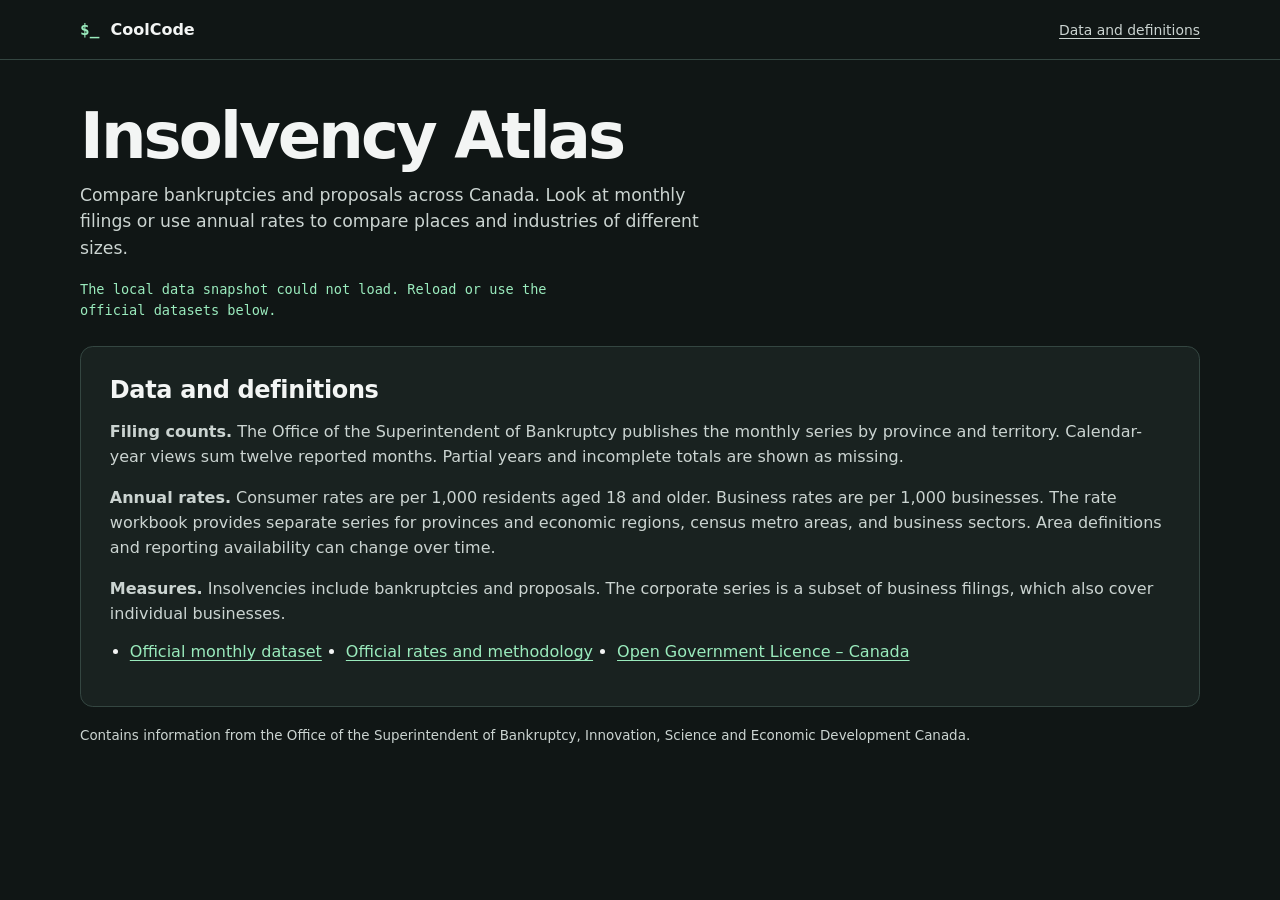
==== web/index.html @ a0eac814 "Build Insolvency Atlas with filing counts and regional rates" ====
<!doctype html>
<html lang="en">
<head>
  <meta charset="utf-8">
  <meta name="viewport" content="width=device-width, initial-scale=1">
  <meta name="description" content="Compare Canadian insolvency filings across provinces and annual rates across regions, metro areas and industries.">
  <link rel="canonical" href="https://coolcode.ca/insolvencyatlas/">
  <title>Insolvency Atlas · CoolCode</title>
  <link rel="stylesheet" href="./style.css">
  <script type="module" src="./app.mjs"></script>
</head>
<body>
  <header class="site-header">
    <div class="wrap header-layout">
      <a href="https://coolcode.ca/" class="brand"><span aria-hidden="true">$_</span> CoolCode</a>
      <a href="#sources">Data and definitions</a>
    </div>
  </header>
  <main class="wrap">
    <section class="intro">
      <h1>Insolvency Atlas</h1>
      <p>Compare bankruptcies and proposals across Canada. Look at monthly filings or use annual rates to compare places and industries of different sizes.</p>
      <p class="mono status" id="coverage" role="status">Loading federal statistics…</p>
    </section>
    <section class="panel analyzer" id="analyzer" hidden aria-labelledby="compare-title">
      <div class="section-heading">
        <div><h2 id="compare-title">Compare series</h2></div>
        <div class="examples" aria-label="Example comparisons">
          <button type="button" data-example="provinces">BC and Nova Scotia</button>
          <button type="button" data-example="metros">Vancouver and Halifax</button>
          <button type="button" data-example="sectors">Technology and retail</button>
        </div>
      </div>
      <form id="controls">
        <label>Dataset
          <select id="dataset">
            <optgroup label="Filing counts">
              <option value="monthly">Monthly filings</option>
              <option value="yearly">Calendar-year filings</option>
            </optgroup>
            <optgroup label="Annual rates">
              <option value="consumer-regions">Consumer rates · provinces and regions</option>
              <option value="consumer-metros">Consumer rates · metro areas</option>
              <option value="business-regions">Business rates · provinces and regions</option>
              <option value="business-metros">Business rates · metro areas</option>
              <option value="business-sectors">Business rates · industry sectors</option>
            </optgroup>
          </select>
        </label>
        <label id="group-label">Filer
          <select id="group">
            <option value="consumer">Consumers</option><option value="business">Businesses</option>
            <option value="corporate">Corporations</option><option value="total">All filers</option>
          </select>
        </label>
        <label>Measure
          <select id="measure">
            <option value="insolvency">All insolvencies</option>
            <option value="bankruptcy">Bankruptcies</option>
            <option value="proposal">Proposals</option>
          </select>
        </label>
        <label>Primary <select id="primary"></select></label>
        <label>Compare with <select id="secondary"></select></label>
        <label>Date range <select id="range"></select></label>
      </form>
      <p id="units" class="muted"></p>
      <div class="summary" id="summary"></div>
      <div class="chart-heading">
        <h3 id="chart-title">Time series</h3>
        <div id="legend" class="legend"></div>
      </div>
      <canvas id="chart" role="img" aria-labelledby="chart-title" aria-describedby="summary"></canvas>
      <div class="chart-footer">
        <p id="missing" class="muted"></p>
        <button type="button" id="export">Download CSV</button>
      </div>
      <details>
        <summary>Show observation table</summary>
        <div class="scroll-table" tabindex="0">
          <table>
            <thead id="table-head"></thead>
            <tbody id="table-body"></tbody>
          </table>
        </div>
      </details>
    </section>
    <section class="panel sources" id="sources" aria-labelledby="sources-title">
      <h2 id="sources-title">Data and definitions</h2>
      <div>
        <p><strong>Filing counts.</strong> The Office of the Superintendent of Bankruptcy publishes the monthly series by province and territory. Calendar-year views sum twelve reported months. Partial years and incomplete totals are shown as missing.</p>
        <p><strong>Annual rates.</strong> Consumer rates are per 1,000 residents aged 18 and older. Business rates are per 1,000 businesses. The rate workbook provides separate series for provinces and economic regions, census metro areas, and business sectors. Area definitions and reporting availability can change over time.</p>
        <p><strong>Measures.</strong> Insolvencies include bankruptcies and proposals. The corporate series is a subset of business filings, which also cover individual businesses.</p>
      </div>
      <ul class="source-links">
        <li><a href="https://open.canada.ca/data/en/dataset/746709f1-c729-44a1-ba84-7be5eadd3664">Official monthly dataset</a> <a id="count-file" hidden>Workbook ↗</a></li>
        <li><a href="https://ised-isde.canada.ca/site/office-superintendent-bankruptcy/en/statistics-and-research/annual-insolvency-rates">Official rates and methodology</a> <a id="rate-file" hidden>Workbook ↗</a></li>
        <li><a href="https://open.canada.ca/en/open-government-licence-canada">Open Government Licence – Canada</a></li>
      </ul>
    </section>
  </main>
  <footer class="wrap">Contains information from the Office of the Superintendent of Bankruptcy, Innovation, Science and Economic Development Canada.</footer>
</body>
</html>
---- web/style.css ----
:root {
  color-scheme: dark;
  --ink: #f3f5f4;
  --text: #cbd4d1;
  --quiet: #a0aea9;
  --bg: #101615;
  --panel: #192220;
  --edge: #344641;
  --mint: #9aebbd;
  --gold: #f5c47d;
  font-family: "Instrument Sans", system-ui, sans-serif;
}
* { box-sizing: border-box; }
body { margin: 0; background: var(--bg); color: var(--ink); }
[hidden] { display: none !important; }
main { padding: 2.7rem 0 0; }
.wrap { width: min(calc(100% - 2.2rem), 70rem); margin-inline: auto; }
.site-header { border-bottom: 1px solid var(--edge); }
.header-layout { display: flex; align-items: center; justify-content: space-between; gap: 1rem; min-height: 3.7rem; }
a { color: var(--mint); text-underline-offset: .18em; }
.site-header a { color: var(--text); font-size: .87rem; }
.site-header .brand { color: var(--ink); text-decoration: none; font-size: 1rem; font-weight: 750; }
.brand span { color: var(--mint); font-family: monospace; margin-right: .35rem; }
.intro h1 { margin: 0; letter-spacing: -.045em; font-size: clamp(2.5rem, 7vw, 4rem); line-height: 1.04; }
.intro p { color: var(--text); width: min(100%, 60ch); font-size: 1.08rem; line-height: 1.53; margin: .75rem 0; }
.intro .status { color: var(--mint); font-size: .85rem; margin: 1.1rem 0 1.6rem; }
.mono { font-family: "IBM Plex Mono", ui-monospace, monospace; }
.panel { border: 1px solid var(--edge); border-radius: .8rem; background: var(--panel); padding: clamp(1rem, 2.8vw, 1.8rem); margin-bottom: 1.2rem; }
h2, h3 { margin: 0; letter-spacing: -.015em; }
.section-heading, .chart-heading, .chart-footer { display: flex; justify-content: space-between; gap: .85rem; align-items: center; flex-wrap: wrap; }
.examples, .legend { display: flex; flex-wrap: wrap; gap: .4rem; }
button, select { appearance: auto; background: #121b19; border: 1px solid var(--edge); border-radius: .43rem; color: var(--ink); font: inherit; min-height: 2.5rem; }
button { cursor: pointer; padding: .5rem .7rem; }
button:hover { background: #263631; }
button:disabled { opacity: .58; cursor: default; }
:focus-visible { outline: 2px solid var(--mint); outline-offset: 3px; }
.examples button { font-size: .88rem; color: var(--mint); }
form { display: grid; grid-template-columns: 1.3fr .8fr .9fr; gap: .8rem; margin: 1.25rem 0 0; }
label { display: grid; gap: .35rem; min-width: 0; font-size: .89rem; color: var(--text); }
select { width: 100%; min-width: 0; padding: .42rem .5rem; }
.muted { color: var(--quiet); font-size: .88rem; line-height: 1.45; }
.summary { display: grid; grid-template-columns: repeat(auto-fit, minmax(min(15rem, 100%), 1fr)); gap: .65rem; margin: 1.05rem 0 1.45rem; }
.summary article { padding: .8rem; background: #121b19; border: 1px solid var(--edge); border-radius: .55rem; }
.summary h3 { font-size: .92rem; color: var(--text); }
.summary strong { display: block; margin: .38rem 0; font-family: ui-monospace, monospace; font-size: 1.5rem; }
.summary p { margin: 0; }
.legend span { font-size: .84rem; display: inline-flex; align-items: center; gap: .35rem; color: var(--text); }
.legend b { width: .65rem; height: .65rem; border-radius: 50%; display: inline-block; }
canvas { display: block; width: 100%; height: 18rem; margin: .65rem 0 .2rem; background: #121b19; border-radius: .5rem; }
.chart-footer { margin-bottom: 1.1rem; }
.chart-footer button { color: var(--mint); }
details { padding-top: .9rem; border-top: 1px solid var(--edge); }
summary { cursor: pointer; }
.scroll-table { margin-top: .55rem; max-height: 18rem; overflow: auto; }
table { width: 100%; min-width: 24rem; border-collapse: collapse; background: #121b19; }
th, td { padding: .55rem .7rem; text-align: right; border-bottom: 1px solid var(--edge); }
th:first-child, td:first-child { text-align: left; }
thead th { position: sticky; top: 0; background: #263630; font-size: .88rem; }
.sources p, footer { color: var(--text); line-height: 1.56; }
.source-links { display: flex; gap: .6rem 1.5rem; overflow-wrap: anywhere; padding-left: 1.25rem; flex-wrap: wrap; }
.source-links li a + a { margin-left: .5rem; }
footer { padding-bottom: 2rem; font-size: .84rem; }
@media (max-width: 44rem) {
  main { padding-top: 1.8rem; }
  form { grid-template-columns: 1fr 1fr; }
  form label:first-child { grid-column: 1 / -1; }
  canvas { height: 15rem; }
}
@media (max-width: 24rem) {
  form { grid-template-columns: 1fr; }
}
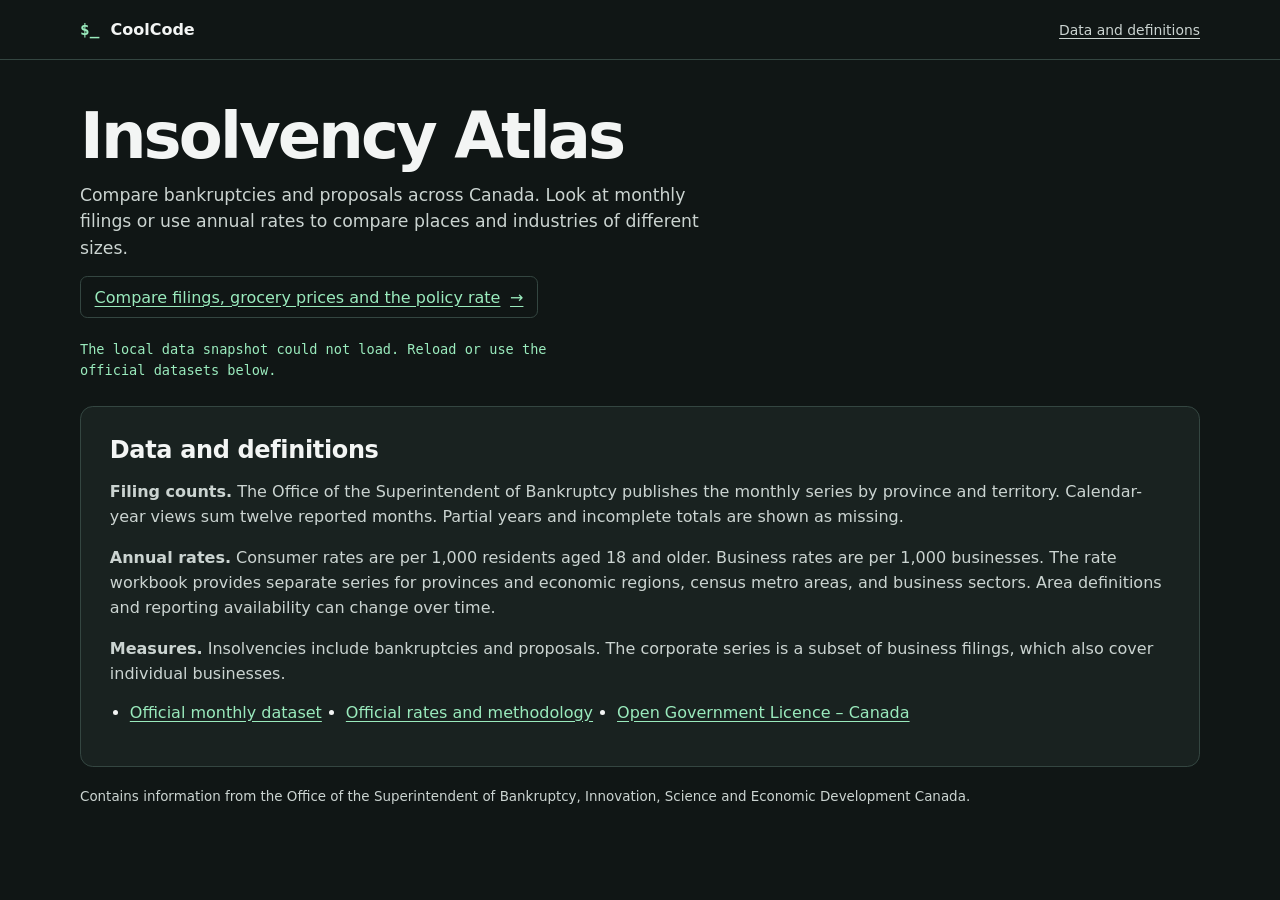
==== commit 45bc4cfe: "Compare monthly insolvencies, grocery prices, and policy rates" ====
--- a/web/index.html
+++ b/web/index.html
@@ -20,6 +20,7 @@
     <section class="intro">
       <h1>Insolvency Atlas</h1>
       <p>Compare bankruptcies and proposals across Canada. Look at monthly filings or use annual rates to compare places and industries of different sizes.</p>
+      <a class="comparison-link" href="./compare.html">Compare filings, grocery prices and the policy rate <span aria-hidden="true">→</span></a>
       <p class="mono status" id="coverage" role="status">Loading federal statistics…</p>
     </section>
     <section class="panel analyzer" id="analyzer" hidden aria-labelledby="compare-title">
--- a/web/style.css
+++ b/web/style.css
@@ -60,12 +60,33 @@
 .source-links { display: flex; gap: .6rem 1.5rem; overflow-wrap: anywhere; padding-left: 1.25rem; flex-wrap: wrap; }
 .source-links li a + a { margin-left: .5rem; }
 footer { padding-bottom: 2rem; font-size: .84rem; }
+.comparison-link { display: inline-flex; width: fit-content; align-items: center; gap: .6rem; padding: .65rem .85rem; border: 1px solid var(--edge); border-radius: .45rem; margin: .2rem 0; }
+.comparison-link:hover { background: var(--panel); }
+.comparison-controls form { grid-template-columns: 1fr 1.5fr repeat(2, minmax(9rem, .7fr)); }
+.comparison input[type=month] { width: 100%; min-width: 0; min-height: 2.5rem; padding: .42rem .5rem; background: #121b19; border: 1px solid var(--edge); border-radius: .43rem; color: var(--ink); font: inherit; }
+.comparison-controls p { margin: .8rem 0 0; }
+.comparison .validation { color: #ffcea4; }
+.comparison #compare-retry { margin: -.65rem 0 1.2rem; }
+.comparison-track { padding: .8rem .9rem .55rem; margin: 1rem 0; background: #121b19; border: 1px solid var(--edge); border-radius: .6rem; }
+.track-header { display: flex; align-items: start; justify-content: space-between; flex-wrap: wrap; gap: .5rem 1rem; }
+.track-header p { margin: .24rem 0 0; }
+.track-reading { text-align: right; margin-left: auto; }
+.track-reading strong { color: var(--track-color); font: 600 1.23rem "IBM Plex Mono", ui-monospace, monospace; }
+.comparison-track h3 { font-size: 1.06rem; }
+.comparison-track canvas { height: 9.3rem; background: transparent; cursor: crosshair; }
+.comparison-export { margin-top: .9rem; }
+.comparison .sources li { line-height: 1.6; margin: .35rem 0; }
 @media (max-width: 44rem) {
   main { padding-top: 1.8rem; }
   form { grid-template-columns: 1fr 1fr; }
   form label:first-child { grid-column: 1 / -1; }
   canvas { height: 15rem; }
+  .comparison-controls form { grid-template-columns: repeat(2, minmax(0, 1fr)); }
+  .comparison-controls form label:first-child { grid-column: auto; }
 }
 @media (max-width: 24rem) {
   form { grid-template-columns: 1fr; }
+  .comparison-controls form { grid-template-columns: 1fr; }
+  .track-reading { margin-left: 0; text-align: left; }
+  .comparison-track { padding-inline: .6rem; }
 }
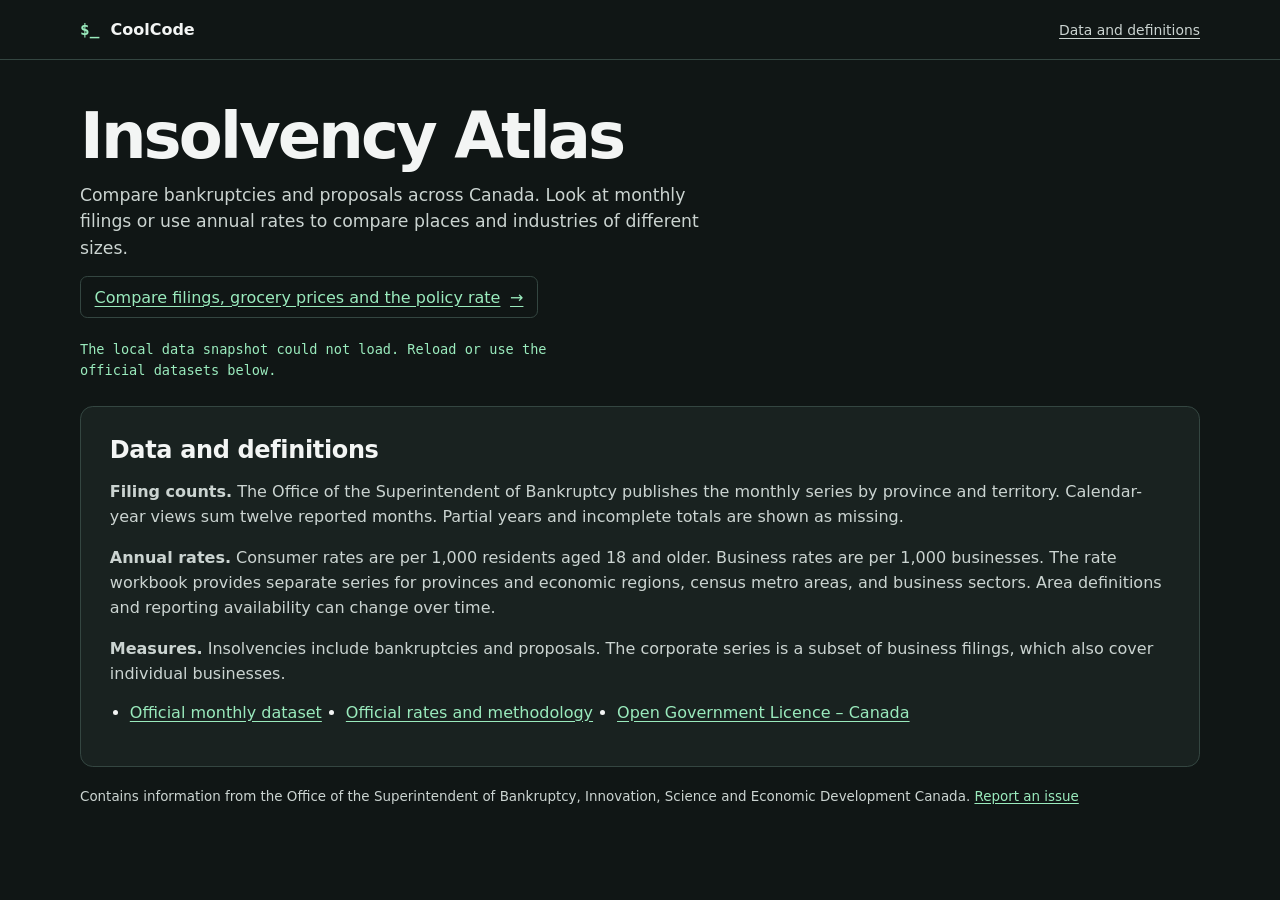
==== commit 7ebd7b10: "Add a tool-specific issue link and count aggregate page visits" ====
--- a/web/index.html
+++ b/web/index.html
@@ -8,6 +8,7 @@
   <title>Insolvency Atlas · CoolCode</title>
   <link rel="stylesheet" href="./style.css">
   <script type="module" src="./app.mjs"></script>
+<script defer src="/assets/tool-metrics.js" referrerpolicy="no-referrer"></script>
 </head>
 <body>
   <header class="site-header">
@@ -100,6 +101,6 @@
       </ul>
     </section>
   </main>
-  <footer class="wrap">Contains information from the Office of the Superintendent of Bankruptcy, Innovation, Science and Economic Development Canada.</footer>
+  <footer class="wrap">Contains information from the Office of the Superintendent of Bankruptcy, Innovation, Science and Economic Development Canada. <a href="https://coolcode.ca/report/?tool=insolvencyatlas" referrerpolicy="no-referrer">Report an issue</a></footer>
 </body>
 </html>
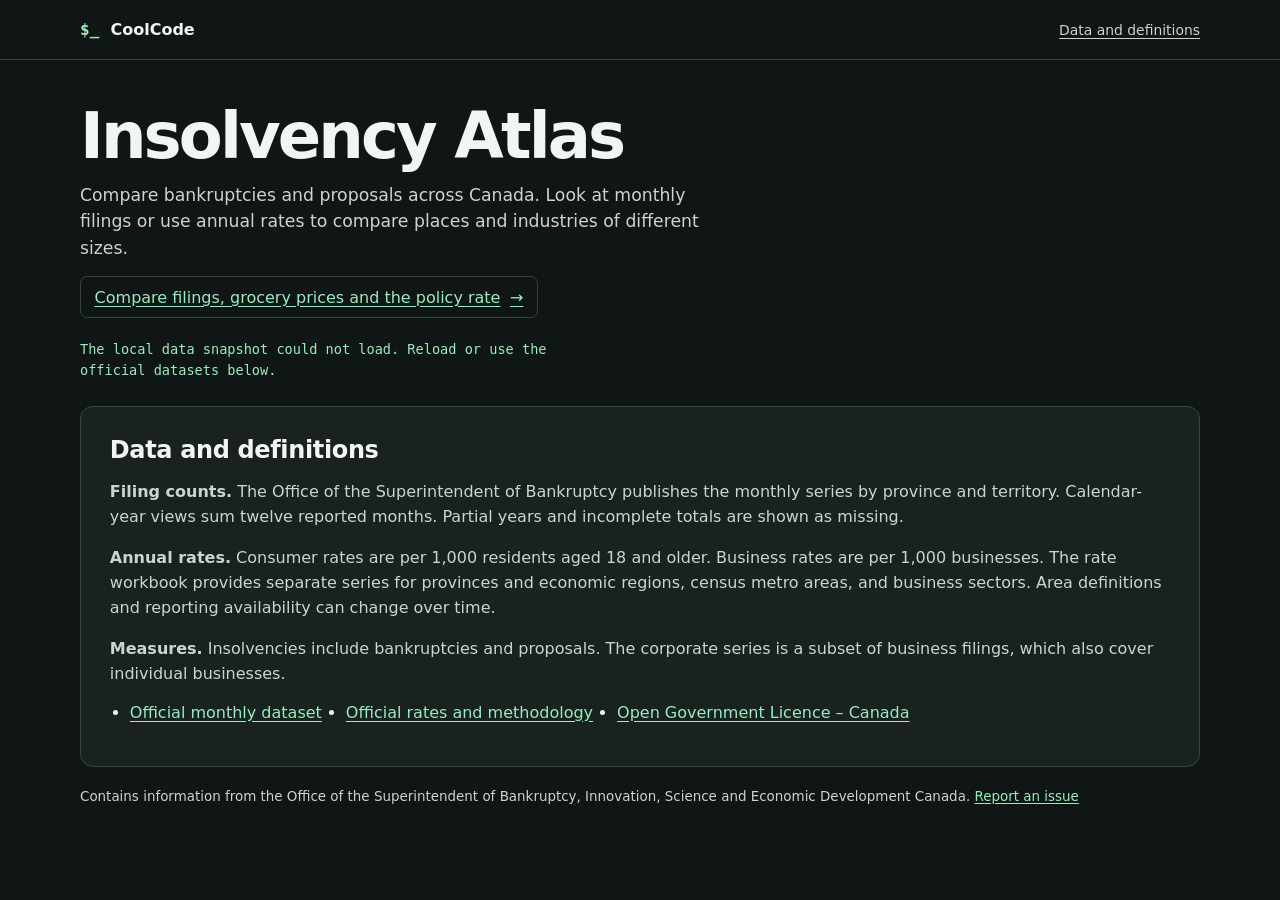
==== commit 8f189a0f: "Clarify search metadata on the public tool page" ====
--- a/web/index.html
+++ b/web/index.html
@@ -5,7 +5,7 @@
   <meta name="viewport" content="width=device-width, initial-scale=1">
   <meta name="description" content="Compare Canadian insolvency filings across provinces and annual rates across regions, metro areas and industries.">
   <link rel="canonical" href="https://coolcode.ca/insolvencyatlas/">
-  <title>Insolvency Atlas · CoolCode</title>
+  <title>Canadian Insolvency Statistics · CoolCode</title>
   <link rel="stylesheet" href="./style.css">
   <script type="module" src="./app.mjs"></script>
 <script defer src="/assets/tool-metrics.js" referrerpolicy="no-referrer"></script>
